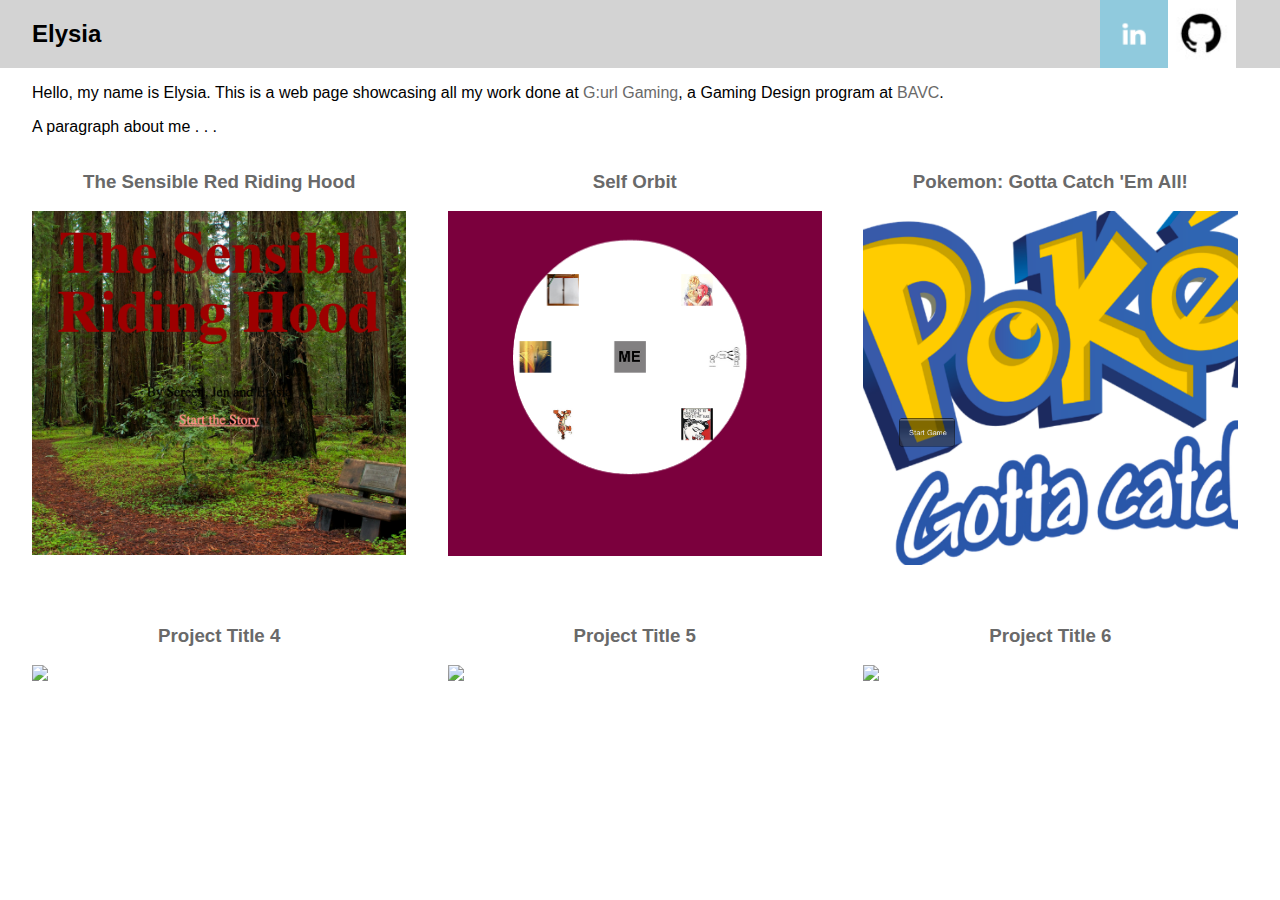
==== index.html @ b6bc3cd2 "initial commit" ====
<!DOCTYPE html>
<html>
	<head>

		<!-- put your name between the title tags -->
		<title>Student Template</title>
		
		<!-- link to favicon  -->
		<link rel="icon" type="image/png" href="#">

		<!-- link to css -->
		<link rel="stylesheet" type="text/css" href="css/styles.css">
		<link rel="stylesheet" type="text/css" href="css/normalize.css">
	</head>
	<body>

		<div class="wrapper">

			<!-- header with social media and logo -->
			<header>
				<div class="logo">
					<h2>Elysia</h2>
				</div>
				<div class="social-media-links">
					<a href="#" target="blank"><img src="imgs/linkedin.png"></a><!-- linkedin -->
					<a href="https://github.com/eslen" target="blank"><img src="imgs/github.jpg"></a><!-- github -->
				</div>
			</header>
			<section class="content">	
				<!-- student description section -->
				<section class="student-description">
					<p>Hello, my name is Elysia. This is a web page showcasing all my work done at <a href="http://gurlgamers.tumblr.com/" target="blank">G:url Gaming</a>, a Gaming Design program at <a href="http://bavc.org/" target="blank">BAVC</a>.</p>
	
					<!-- personal description/statement -->
					<p>A paragraph about me . . .</p>
				</section><!-- end student description -->
	
				<!-- project section -->
				<section class="projects">
					
					<!-- project 1 -->
					<div>
						<a href="file://localhost/Volumes/dpweb/DPWEB-Share/Elysia_L/GitHubPages/eslen.github.io/CYOA_JES/Coverpage.html">
							<h3>The Sensible Red Riding Hood</h3>
							<img src="imgs/riding_hood_game.png">
						</a>
					</div>
	
					<!-- project 2 -->
					<div>
						<a href="file://localhost/Volumes/dpweb/DPWEB-Share/Elysia_L/GitHubPages/eslen.github.io/Ice_Breaker_Activity/SelfOrbit/self_orbit.html">
							<h3>Self Orbit</h3>
							<img src="imgs/self_orbit.png">
						</a>
					</div>
	
					<!-- project 3 -->
					<div>
						<a href="file://localhost/Volumes/dpweb/DPWEB-Share/Elysia_L/GitHubPages/eslen.github.io/pokemon_Gotta_catch/pokemon_Gotta_catch.html">
							<h3>Pokemon: Gotta Catch 'Em All!</h3>
							<img src="imgs/pokemon_game.png">
						</a>
					</div>
	
					<!-- project 4 -->
					<div>
						<a href="#">
							<h3>Project Title 4</h3>
							<img src="https://placekitten.com/g/610/610">
						</a>
					</div>

					<!-- project 5 -->
					<div>
						<a href="#">
							<h3>Project Title 5</h3>
							<img src="https://placekitten.com/g/550/550">
						</a>
					</div>

					<!-- project 6 -->
					<div>
						<a href="#">
							<h3>Project Title 6</h3>
							<img src="https://placekitten.com/g/650/650">
						</a>
					</div>
				</section><!-- end project section -->
			</section><!-- end content -->
		</div><!-- end wrapper -->
	</body>
</html>
---- css/styles.css ----
/***** global styles *****/

a:link {
	color: dimgray;
	text-decoration: none;
}

a:hover {
	color: darkslategray;
	text-decoration: underline;
}

.wrapper {
	width: 100%;
	height: auto;
}

/***** header styles *****/

header {
	width: 100%;
	background-color: lightgrey;
	height: 4.25em;/* must match the height of the social media icons  */
}

header:after {
    content:'';
    display:block;
    clear: both;
    height: 1px;
}

.logo {
	width: 30%;
	float: left;
	padding-left: 2.5%;
}

.social-media-links {
  	position: absolute;
    right: 3.4%;
}

.social-media-links a {
	float: left;
}

.social-media-links img {
	height: 4.25em;
}

/***** content of page (everything except header) *****/

.content {
	margin-left: 2.5%;
}

/***** description styles *****/

.student-description {
	margin-right: 2.5%;
}


/***** project styles *****/

.projects div {
	float: left;
	width: 30%;
	margin-right: 3.3%; 
	margin-bottom: 3%;
}

.projects h3 {
	text-align: center;
}

.projects div img {
	width: 100%;
	height: auto;
}
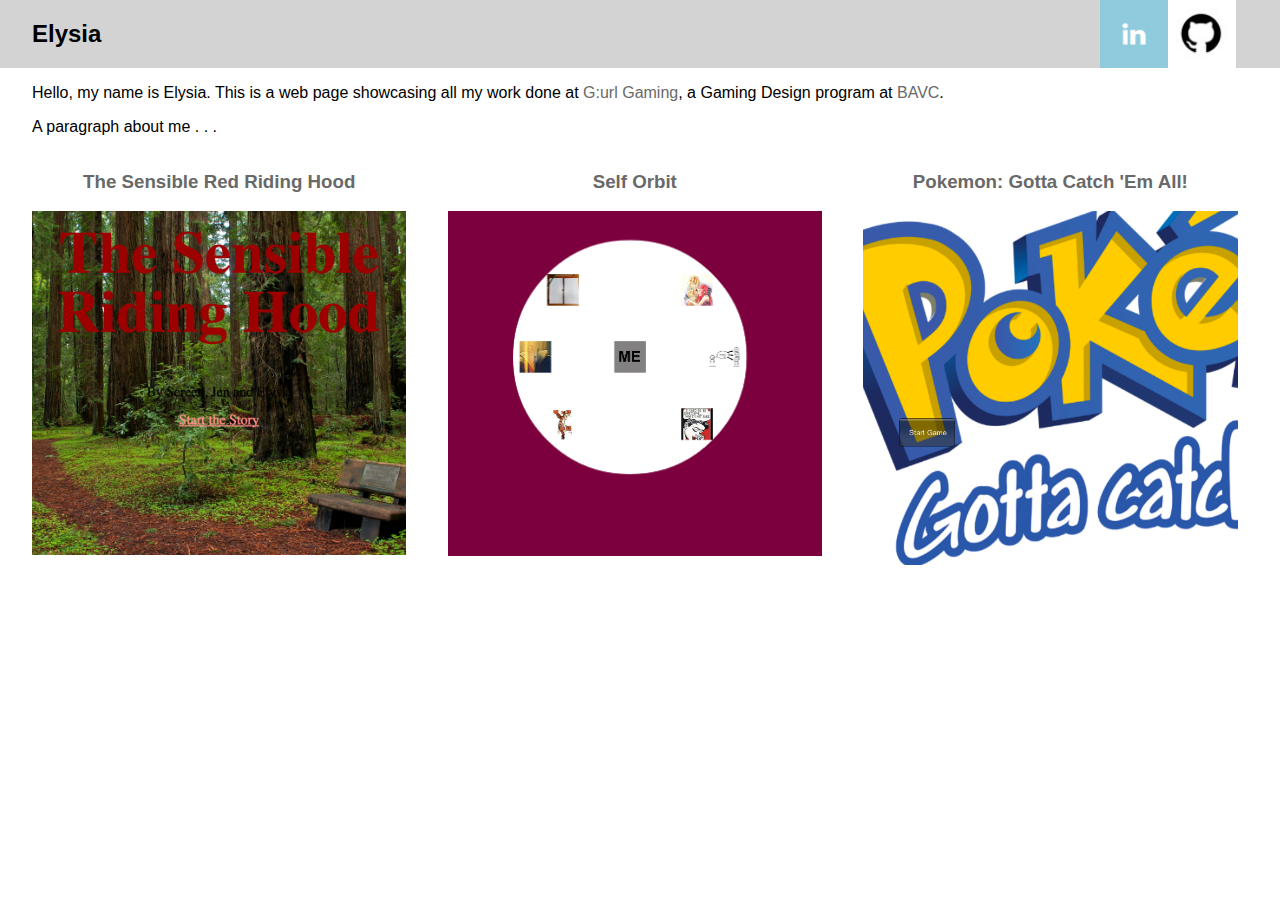
==== commit e430cd52: "added in linkedin" ====
--- a/index.html
+++ b/index.html
@@ -22,7 +22,7 @@
 					<h2>Elysia</h2>
 				</div>
 				<div class="social-media-links">
-					<a href="#" target="blank"><img src="imgs/linkedin.png"></a><!-- linkedin -->
+					<a href="https://www.linkedin.com/in/eslen" target="blank"><img src="imgs/linkedin.png"></a><!-- linkedin -->
 					<a href="https://github.com/eslen" target="blank"><img src="imgs/github.jpg"></a><!-- github -->
 				</div>
 			</header>
@@ -62,7 +62,8 @@
 						</a>
 					</div>
 	
-					<!-- project 4 -->
+					<!-- 
+
 					<div>
 						<a href="#">
 							<h3>Project Title 4</h3>
@@ -70,7 +71,7 @@
 						</a>
 					</div>
 
-					<!-- project 5 -->
+					 
 					<div>
 						<a href="#">
 							<h3>Project Title 5</h3>
@@ -78,13 +79,13 @@
 						</a>
 					</div>
 
-					<!-- project 6 -->
+					 
 					<div>
 						<a href="#">
 							<h3>Project Title 6</h3>
 							<img src="https://placekitten.com/g/650/650">
 						</a>
-					</div>
+					</div> -->
 				</section><!-- end project section -->
 			</section><!-- end content -->
 		</div><!-- end wrapper -->
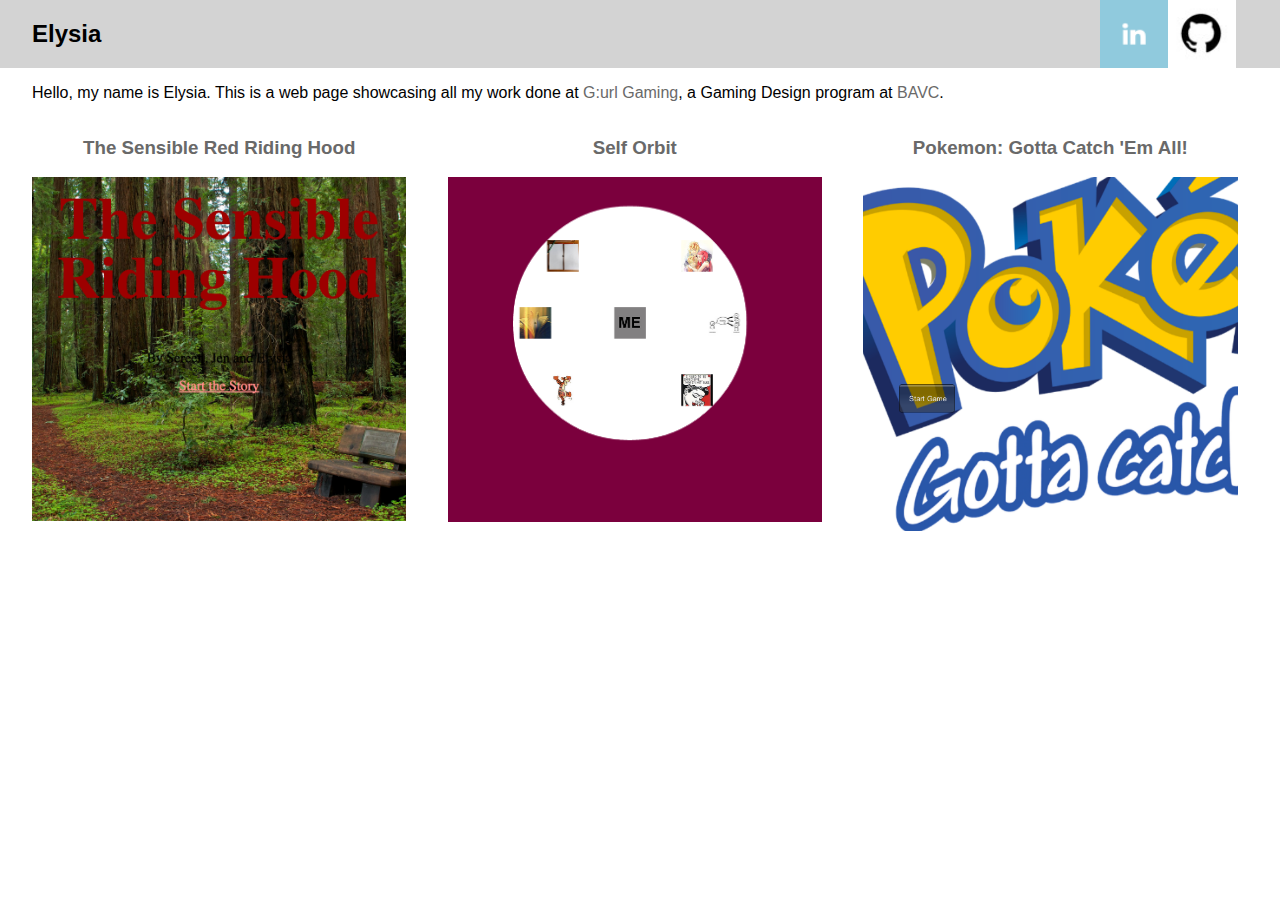
==== commit a62f8ac2: "updated title tag" ====
--- a/index.html
+++ b/index.html
@@ -3,7 +3,7 @@
 	<head>
 
 		<!-- put your name between the title tags -->
-		<title>Student Template</title>
+		<title>Elysia's Portfolio</title>
 		
 		<!-- link to favicon  -->
 		<link rel="icon" type="image/png" href="#">
@@ -32,7 +32,7 @@
 					<p>Hello, my name is Elysia. This is a web page showcasing all my work done at <a href="http://gurlgamers.tumblr.com/" target="blank">G:url Gaming</a>, a Gaming Design program at <a href="http://bavc.org/" target="blank">BAVC</a>.</p>
 	
 					<!-- personal description/statement -->
-					<p>A paragraph about me . . .</p>
+					<!-- <p>A paragraph about me . . .</p> -->
 				</section><!-- end student description -->
 	
 				<!-- project section -->
